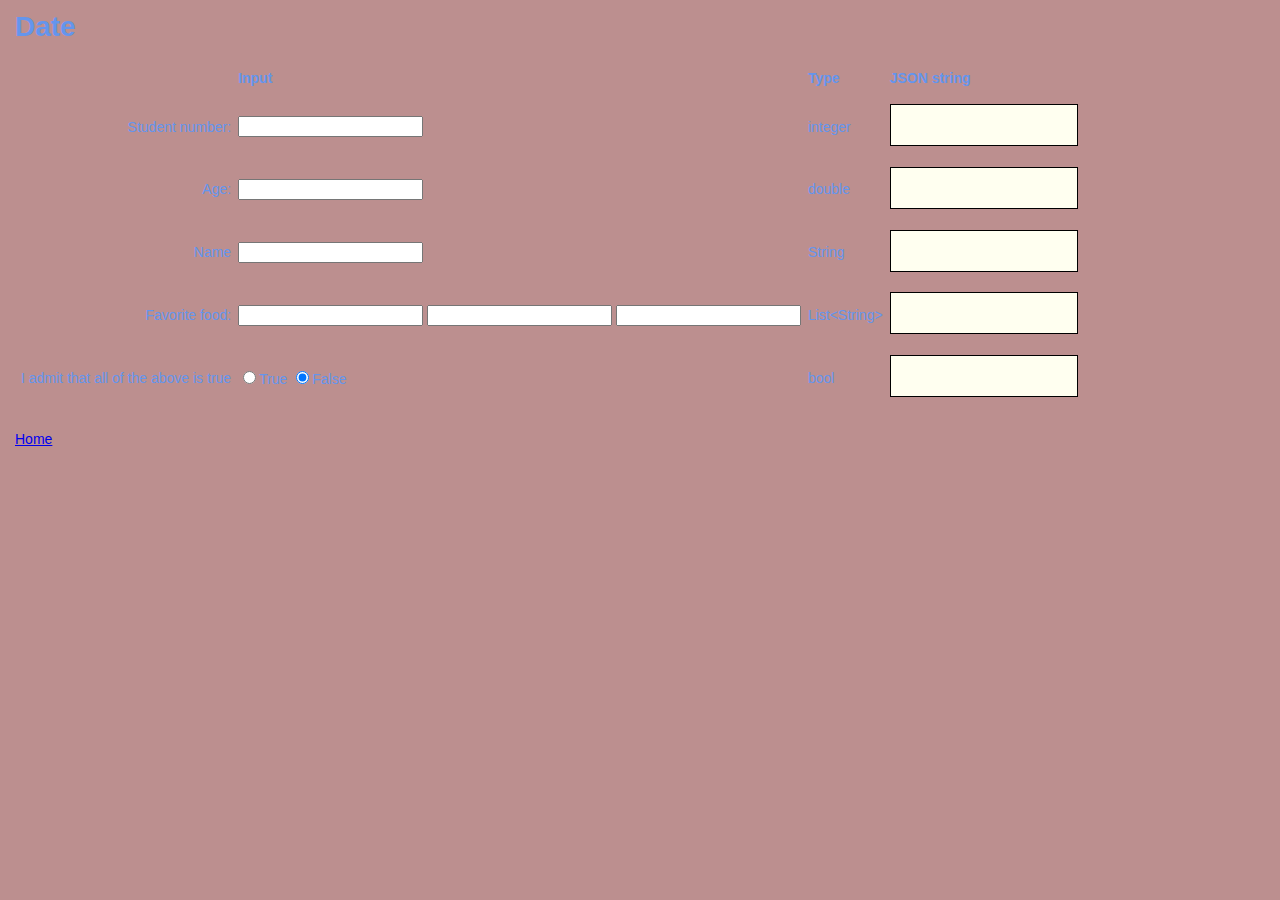
==== web/fetch-data.html @ 042ee849 "Message" ====
<!DOCTYPE html>

<html>

    <head>
        <meta charset="utf-16">
        <title>A Minimalist App</title>
        <script defer src="fetch-data.dart.js"></script>
        <link rel="stylesheet" href="fetch-data.css">
    </head>

    <body>
        <h1>Date</h1>

        <table>
            <thead>
                <tr>
                    <th> </th>
                    <th>Input</th>
                    <th>Type</th>
                    <th>JSON string</th>
                </tr>
            </thead>

            <tbody>
                <tr>
                    <td align="right">Student number:</td>
                    <td><input type="text" id="favoriteNumber"></td>
                    <td>integer</td>
                    <td><textarea class="result" id="intAsJson" readonly></textarea></td>
                </tr>

                <tr>
                    <td align="right">Age:</td>
                    <td><input type="text" id="valueOfPi"></td>
                    <td>double</td>
                    <td><textarea class="result" id="doubleAsJson" readonly></textarea></td>
                </tr>

                <tr>
                    <td align="right">Name</td>
                    <td><input type="text" id="horoscope"></td>
                    <td>String</td>
                    <td><textarea class="result" id="stringAsJson" readonly></textarea></td>
                </tr>

                <tr>
                    <td align="right">Favorite food:</td>
                    <td>
                        <input type="text" id="favOne">
                        <input type="text" id="favTwo">
                        <input type="text" id="favThree">
                    </td>
                    <td>List&lt;String&gt;</td>
                    <td><textarea class="result" id="listAsJson" readonly></textarea></td>
                </tr>

                <tr>
                    <td align="right">I admit that all of the above is true </td>
                    <td>
                        <form>
                            <input type="radio" name="true" id="istrue" checked>True
                            <input type="radio" name="true" id="notrue" checked>False
                        </form>
                    </td>
                    <td>bool</td>
                    <td><textarea class="result" id="boolAsJson" readonly> </textarea></td>
                </tr>

            </tbody>
        </table>




        <p><a href="/">Home</a></p>
    </body>

</html>
---- web/fetch-data.css ----
body {
    background-color: rosybrown;
    font-family: 'Roboto', 'Open Sans', sans-serif;
    font-size: 14px;
    font-weight: normal;
    line-height: 1.2em;
    margin: 15px;
}

h1,
p,
td,
th,
label,
table {
    color:cornflowerblue;
}

table {
    text-align: left;
    border-spacing: 5px 15px
}

label {
    font-weight: bold;
}

textarea {
    resize: none;
}

.result {
    background-color: Ivory;
    padding: 5px 5px 5px 5px;
    border: 1px solid black;
}

#mapAsJson {
    background-color: Ivory;
    padding: 5px 5px 5px 5px;
    margin-top: 15px;
    border: 1px solid black;
    width: 500px;
    height: 50px;
    font-size: 14px;
}

table {
    text-align: left;
    border-spacing: 5px 15px
}

label {
    font-weight: bold;
}

textarea {
    resize: none;
}
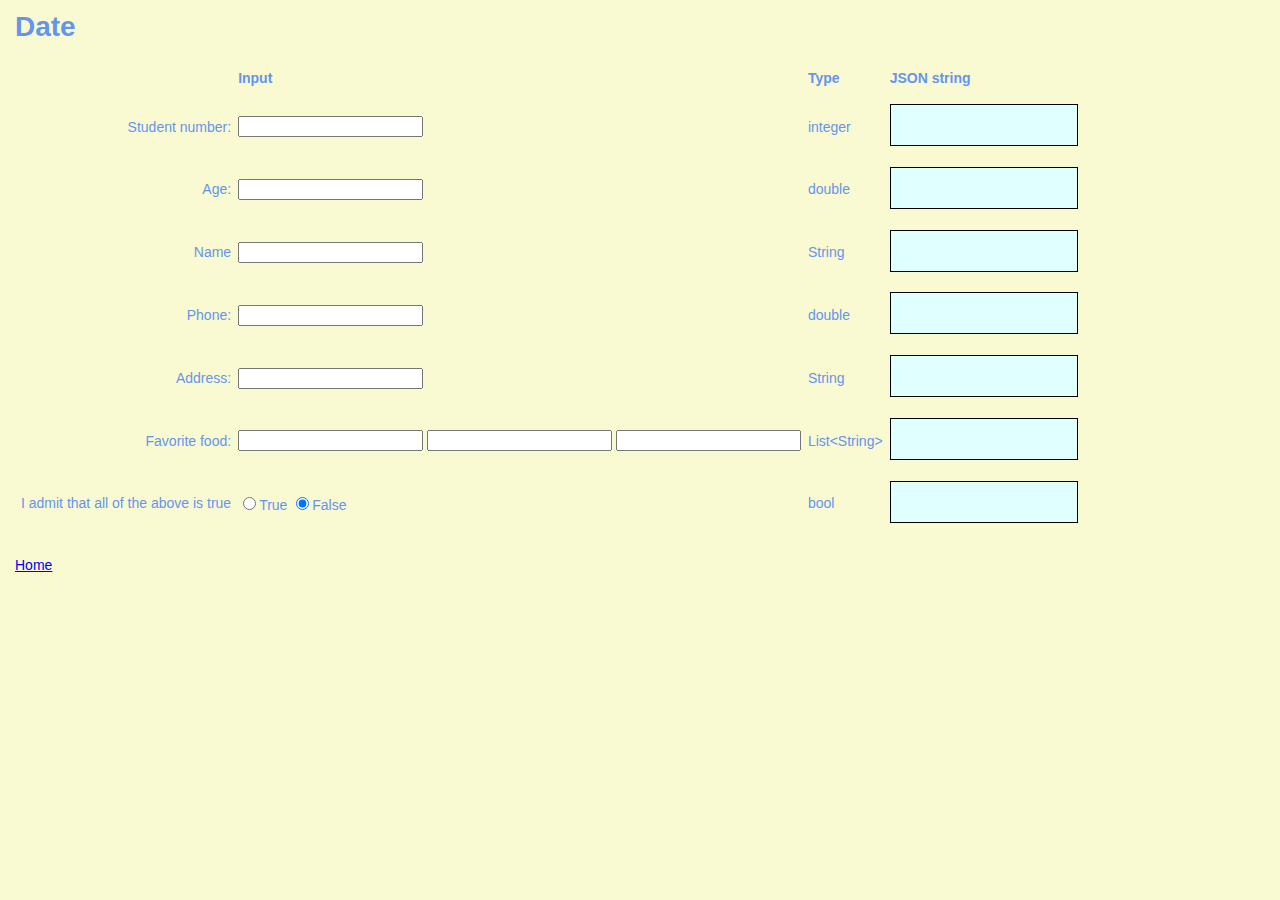
==== commit bfa8dba4: "Message" ====
--- a/web/fetch-data.html
+++ b/web/fetch-data.html
@@ -25,23 +25,37 @@
             <tbody>
                 <tr>
                     <td align="right">Student number:</td>
-                    <td><input type="text" id="favoriteNumber"></td>
+                    <td><input type="text" id="StdentNumber"></td>
                     <td>integer</td>
                     <td><textarea class="result" id="intAsJson" readonly></textarea></td>
                 </tr>
 
                 <tr>
                     <td align="right">Age:</td>
-                    <td><input type="text" id="valueOfPi"></td>
+                    <td><input type="text" id="Ageid"></td>
                     <td>double</td>
                     <td><textarea class="result" id="doubleAsJson" readonly></textarea></td>
                 </tr>
 
                 <tr>
                     <td align="right">Name</td>
-                    <td><input type="text" id="horoscope"></td>
+                    <td><input type="text" id="aname"></td>
                     <td>String</td>
-                    <td><textarea class="result" id="stringAsJson" readonly></textarea></td>
+                    <td><textarea class="result" id="stringname" readonly></textarea></td>
+                </tr>
+
+                <tr>
+                    <td align="right">Phone:</td>
+                    <td><input type="text" id="Phone"></td>
+                    <td>double</td>
+                    <td><textarea class="result" id="doublenumber" readonly></textarea></td>
+                </tr>
+
+                <tr>
+                    <td align="right">Address:</td>
+                    <td><input type="text" id="aAddress"></td>
+                    <td>String</td>
+                    <td><textarea class="result" id="Stringadd" readonly></textarea></td>
                 </tr>
 
                 <tr>
--- a/web/fetch-data.css
+++ b/web/fetch-data.css
@@ -1,5 +1,5 @@
 body {
-    background-color: rosybrown;
+    background-color: lightgoldenrodyellow;
     font-family: 'Roboto', 'Open Sans', sans-serif;
     font-size: 14px;
     font-weight: normal;
@@ -30,13 +30,13 @@
 }
 
 .result {
-    background-color: Ivory;
+    background-color: lightcyan;
     padding: 5px 5px 5px 5px;
     border: 1px solid black;
 }
 
 #mapAsJson {
-    background-color: Ivory;
+    background-color: lightcyan;
     padding: 5px 5px 5px 5px;
     margin-top: 15px;
     border: 1px solid black;
